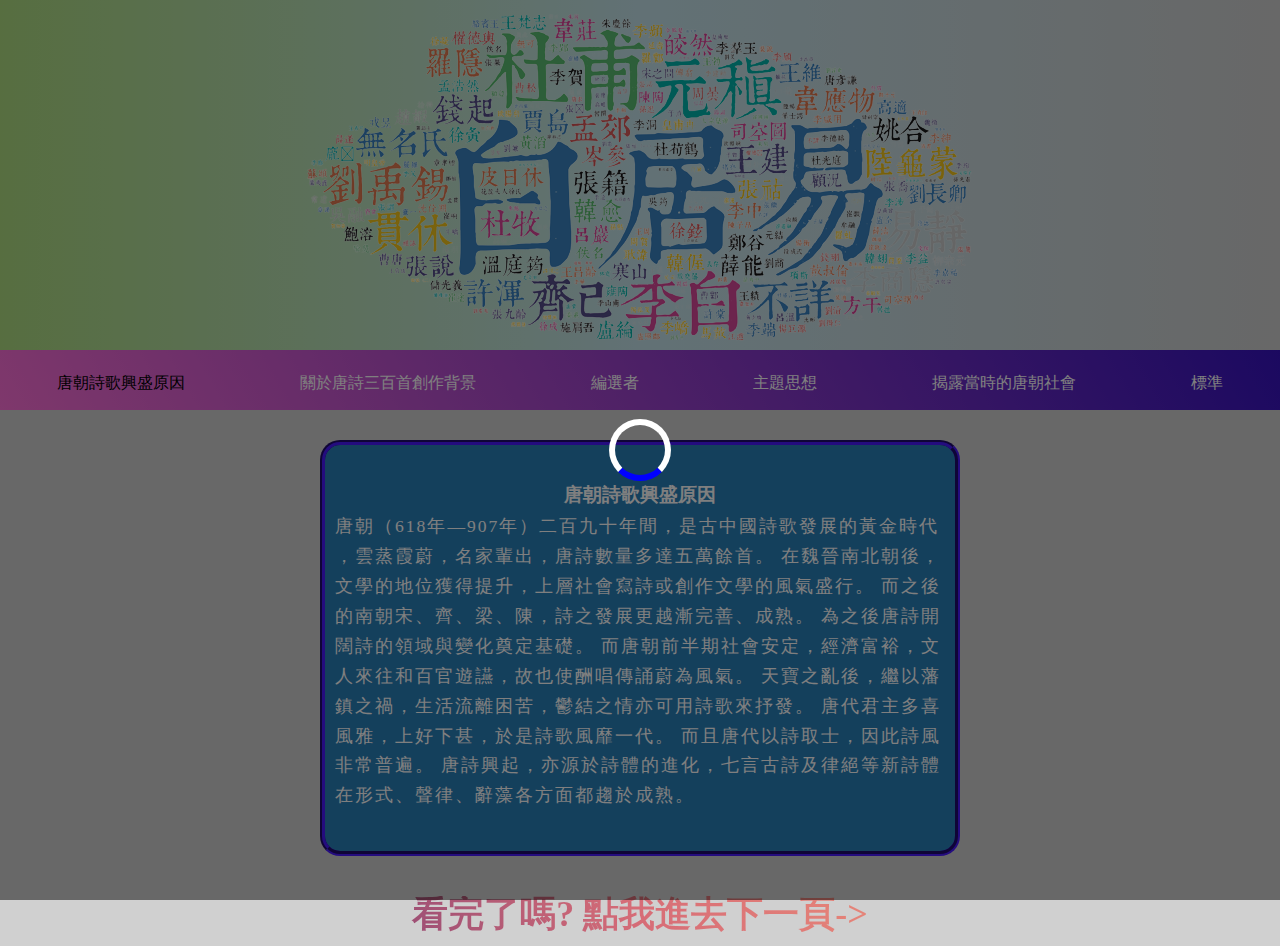
==== index.html @ d0178e9b "Update index.html" ====
<!DOCTYPE html>
<html lang="en">

    <head>
        <meta charset="UTF-8">
        <meta http-equiv="X-UA-Compatible" content="IE=edge">
        <meta name="viewport" content="width=device-width, initial-scale=1.0">
        <title>唐詩三百首</title>
        <link rel="stylesheet" href="css/common.css">
        <link rel="stylesheet" href="css/index.css">
    </head>

    <body>
        <div class="loader-background">
            <div class="load-box">
                <div class='loader'></div>
            </div>
            <!-- 唐詩詩人圖片 -->
            <div class="writer-name-image"></div>
            <!--唐詩三百首 Navigation -->
            <div class="tang-nav">
                <span class="nav-control">選單</span>
                <ol class="desc-nav ">
                    <li class="nav-item click" data-tab-click="#because">唐朝詩歌興盛原因</li>
                    <li class="nav-item" data-tab-click="#background">關於唐詩三百首創作背景</li>
                    <li class="nav-item" data-tab-click="#author">編選者</li>
                    <li class="nav-item" data-tab-click="#subject-matter">主題思想</li>
                    <li class="nav-item" data-tab-click="#tang-society">揭露當時的唐朝社會</li>
                    <li class="nav-item" data-tab-click="#normal">標準</li>
                </ol>
            </div>

            <div class="themes-describe-container">
                <ol class="nav-list block">
                    <li class="nav-item-describe show" id="because" data-show="#because">
                        <!--興盛原因-->
                        <section class="The-Tang-Dynasty">
                            <h2 class="describe title">唐朝詩歌興盛原因</h2>
                            <p class="tang-describe paragraph">
                                唐朝（618年—907年）二百九十年間，是古中國詩歌發展的黃金時代 ，雲蒸霞蔚，名家輩出，唐詩數量多達五萬餘首。
                                在魏晉南北朝後，文學的地位獲得提升，上層社會寫詩或創作文學的風氣盛行。
                                而之後的南朝宋、齊、梁、陳，詩之發展更越漸完善、成熟。 為之後唐詩開闊詩的領域與變化奠定基礎。
                                而唐朝前半期社會安定，經濟富裕，文人來往和百官遊讌，故也使酬唱傳誦蔚為風氣。
                                天寶之亂後，繼以藩鎮之禍，生活流離困苦，鬱結之情亦可用詩歌來抒發。
                                唐代君主多喜風雅，上好下甚，於是詩歌風靡一代。 而且唐代以詩取士，因此詩風非常普遍。
                                唐詩興起，亦源於詩體的進化，七言古詩及律絕等新詩體在形式、聲律、辭藻各方面都趨於成熟。
                            </p>
                        </section>
                    </li>
                    <li class="nav-item-describe" data-show="#background" id="background">
                        <!--主題唐詩三百首創作背景-->
                        <section class="themes-tang-poetry">
                            <h2 class="tang-poetry-title title">關於唐詩三百首創作背景</h2>
                            <p class="tang-poetry-background paragraph">是一部流傳甚廣的唐詩選集，由一位清朝學者通過篩選整理出來，
                                大部分是通俗易懂且膾炙人口，比較容易理解，經過一代一代流傳和不斷的整理，於是確定了唐詩三百首，
                                清代康熙年間，曹寅主持編訂的《全唐詩》，收錄詩約五萬餘首 ，常人難以全讀， 此後清代沈德潛（1673年—1769年）以《全唐詩》為藍本，
                                編選《唐詩別裁》及王士禎（1634年—1711年）《古詩選》、《唐賢三昧集》、《唐人萬首絕句選》為主，雜以其他唐詩選本。
                                於是，清代乾隆年間蘅塘退士以《唐詩別裁》為藍本，編選《唐詩三百首》收錄詩<strong>三百一十首</strong>
                                ，成為流傳最廣、影響最大的唐詩普及讀本。 於清乾隆二十九年（1764）完成。
                            </p>
                        </section>

                    </li>
                    <li class="nav-item-describe" data-show="#author" id="author">
                        <!-- 編選者 -->

                        <section class="describle-author-container">
                            <h2 class="author title">編選者</h2>
                            <div class="author-img-box">
                                <img src="image/1.jpg" alt="" class="author-img">
                            </div>
                            <div class="describle-author">
                                <table class="author-life-table">
                                    <thead>
                                        <tr>
                                            <th class="author-name" colspan="3">孫洙</th>
                                        </tr>
                                    </thead>
                                    <tbody>
                                        <tr>
                                            <td colspan="2">
                                                <hr>
                                                <span class="officials">大清山東鄒平縣知縣</span>
                                            </td>
                                        </tr>
                                        <tr>
                                            <th>籍貫</th>
                                            <td>
                                                <div class="author-city">江蘇無錫縣</div>
                                            </td>
                                        </tr>
                                        <tr>
                                            <th>字號</th>
                                            <td>字臨西，一字苓西，別號蘅塘退士</td>
                                        </tr>
                                        <tr>
                                            <th>出生</th>
                                            <td>康熙五十年（1711年）</td>
                                        </tr>
                                        <tr>
                                            <th>逝世</th>
                                            <td>乾隆四十三年（1778年）</td>
                                        </tr>
                                    </tbody>
                                </table>
                            </div>
                            <p class="writer-background paragraph">
                                自幼家貧，性敏好學，寒冬臘月讀書時，常握一木，謂木能生火可敵寒。
                                乾隆九年（1745）他考中順天舉人，授景山官學教習，出任上元縣教諭。
                                著有《蘅塘漫稿》。 乾隆二十八年春，孫洙與他的繼室夫人徐蘭英相互商榷，開始編選《唐詩三百首》。
                            </p>
                        </section>


                    </li>
                    <li class="nav-item-describe" data-show="#subject-matter" id="subject-matter">
                        <!-- 唐詩主題思想 -->
                        <section class="normal">
                            <h2 class="subject-matter title">主題思想</h2>
                            <p class="subject-matter-range paragraph">
                                《唐詩三百首》的題材可謂是相當廣泛
                                ，其中最多的是寫詩人自身的生活感受和情趣，
                                包括仕宦出處、憂國憂民、遷謫退隱、感傷身世、羈旅遊覽、
                                登臨懷古、親朋聚散、歡會相思。 以至酬贈應答、聽音樂、題畫圖等，
                                無所不有。 在表現社會現實方面，則涉及國家喪亂、
                                人民苦難、邊塞從軍、閨中憶念、男女愛情、烈女遊子。
                                以至宮廷朝會、帝王生活、宮女怨情等，方面也多種多樣。
                            </p>
                        </section>

                    </li>
                    <li class="nav-item-describe" data-show="#tang-society" id="tang-society">
                        <!-- 揭露當時的唐朝社會 -->
                        <section class="expose-tang-society">
                            <h2 class="expose-tang-society-title title">揭露當時的唐朝社會</h2>
                            <p class="expose-society-describe paragraph">
                                《唐詩三百首》中的作品廣泛而深刻地反映了唐代的社會風貌，
                                表現出新的藝術和思想特色。 唐代詩歌，尤其是盛唐詩歌的一個重要主題，
                                是強烈地追求"濟蒼生安社稷”的理想， 無比嚮往建功立業的不凡生活。
                                大量詩作就是表達作者的政治理想的，充滿積極樂觀的精神。
                                有一些揭露社會矛盾、同情人民疾苦的詩篇。這些作品對於統治階層的黑暗，
                                大膽地給以揭露和譴責，或委婉譏諷，或尖銳揭發。 作品還提出了婦女問題、
                                商人問題以及其他社會問題 ，如描寫宮女生活的詩篇，
                                一方面寫出了這些失去青春和自由的女子的哀怨， 另一方面也反映了宮廷中爭寵奪愛、勾心鬥角的現象。

                        </section>
                    </li>
                    <li class="nav-item-describe" data-show="#normal" id="normal">
                        <!-- 唐詩選用標準 -->
                        <section class="normal-container">
                            <h2 class="tang-society-normal-title title">唐詩選用標準</h2>
                            <p class="tang-society-normal paragraph">
                                《唐詩三百首》的選詩標准其實很簡單，即序中所說“專就唐詩中膾炙人口之作，
                                擇其尤要者”，所以既選了不少名家的名作，也選了一些非名家的名作。
                                後者如王灣的《次北固山下》，崔顥的《黃鶴樓》，陳陶的《隴西行》等。
                                編者選詩不受什麼神韻、格調、性靈之類門戶之見的束縛，他只是選那些內容上能打動人心、
                                藝術上又細膩入微地寫出了“人人心中所有，筆下所無”的心靈實感的名篇佳作。
                                特別是對於愛情詩，沈德潛就囿於“和性情，厚人倫”的傳統詩教，
                                他編的《唐詩別裁》對李商隱那些膾炙人口的愛情詩一首不選；
                                而《唐詩三百首》就能打破這種偏見，
                                不僅選了李商隱的《無題》《錦瑟》詩共七首，而且還選了杜牧的《贈別二首》和《遣懷》，這是他比沈德潛高明的地方。
                                所以書中所選少見宗派意識和個人偏好，而能兼顧各種流派和風格。
                                全書雖只選三百餘首，但包括了樂府、古詩和律詩、絕句各種體制。
                                入選作品上自初唐，下迄唐末。各體、
                                各家作品分門別類，井然有序，相映成章，諸體並陳，眾家爭艷，唐詩概貌盡收眼底。
                        </section>

                    </li>

                </ol>

            </div>

            <div class="next-box">
                <a href="pagination.html" class="next-one" target="_blank">看完了嗎? 點我進去下一頁-></a>
            </div>
        </div>

        <!---https://baike.baidu.com/item/%E5%94%90%E8%AF%97%E4%B8%89%E7%99%BE%E9%A6%96/18677#3-->

        <!-- https://zh.m.wikipedia.org/zh-tw/%E5%94%90%E8%AF%97-->





        <!---
            這隻api 沒有的作者
            "杜秋娘"
            1: "韓弘"
            2: "賀知章"
            3: "劉慎虛"
            4: "邱為"
            5: "僧皎然"
            6: "唐玄宗"
            
           -->
        <script type="text/javascript" src="js/index.js"> </script>



    </body>

</html>
---- css/common.css ----
html, body, div, span,  iframe,
h1, h2, h3, h4, h5, h6, p,
a, address,  code, em, img, kbd, strong, ol, ul, li, form, label,
table, caption, tbody, tfoot, thead, tr, th, td,
article, aside, canvas, embed, 
figure, figcaption, footer, header, 
menu, nav,  section, audio, video {
	margin: 0;
	padding: 0;
	border: 0;
	font-size: 100%;
	font: inherit;
	vertical-align: baseline;
}
/* HTML5 display-role reset for older browsers */
article, aside, figcaption, figure, 
footer, header, menu, nav, section {
	display: block;
}
body {
	line-height: 1;
}
ol, ul {
	list-style: none;
}

table {
	border-collapse: collapse;
	border-spacing: 0;
}
img{
    width: 100%;
	height: 100%;
    display: block;
}
a{
    text-decoration: none;
}
---- css/index.css ----
:root {
        --relative: relative;
        --absolute: absolute;
        --fixed: fixed;
        --wd: 100%;
        --height: 100%;
        --box: border-box;
        --flex: flex;
        --bgc-one: #2980b9;
        --bgc-two: #c0392b;
        --bgc-three: #fe70d8;
        --bgc-four: #3713c1;
        --bgc-five: #D0D0D0;
        --none: none;
        --center: center;
    }

    html,
    body {
        height: var(--height);
    }

    body {
        background-color: var(--bgc-five);
    }

    /*載入動畫*/
    .loader-background {
        position: var(--relative);
        z-index: 10;
        width: var(--wd);
    }

    .load-box {
        position: var(--fixed);
        top: 0;
        left: 0;
        height: var(--height);
        display: var(--flex);
        justify-content: var(--center);
        align-items: var(--center);
        width: var(--wd);
        background-color: rgba(0, 0, 0, 0.5);
        z-index: 10;
    }

    .loader {
        width: 50px;
        height: 50px;
        border-radius: 50%;
        border: 6px solid #fff;
        border-bottom: 6px solid #0000ff;
        animation: LoadAnimation 1.5s linear infinite;
        z-index: 10;
    }

    @keyframes LoadAnimation {
        0% {
            transform: rotate(0deg);
        }

        100% {
            transform: rotate(360deg);
        }
    }

    .load {
        display: var(--none);
        z-index: 1;
    }

    /*tang-nav 樣式*/
    .tang-nav {
        position: var(--relative);
        height: 60px;
        box-sizing: var(--box);
        background: linear-gradient(60deg, var(--bgc-three), var(--bgc-four));

    }

    .nav-control {
        position: var(--absolute);
        display: block;
        right: 0;
        padding: 25px 5px;
        color: #fff;
        display: var(--none);
    }

    .tang-nav .desc-nav {
        display: var(--flex);
        justify-content: space-around;
        align-items: var(--center);
        color: #fff;
    }

    .tang-nav .desc-nav .nav-item {
        padding: 25px 0;
        cursor: pointer;
    }

    .click {
        color: #000;
    }

    /*唐朝詩歌興盛樣式*/
    .themes-describe-container {
        position: var(--relative);
        z-index: -1;
        width: var(--wd);
        max-width: var(--wd);
        box-sizing: var(--box);
    }

    .nav-list {
        padding: 30px 0;
    }

    .nav-list .nav-item-describe {
        padding: 40px 10px;
        margin: 0 auto 10px auto;
        width: 50%;
        box-sizing: var(--box);
        border-radius: 20px;
        transition: 0.5s;
        background-color: var(--bgc-one);
        border: 5px groove var(--bgc-four);
        display: var(--none);

    }

    .show[data-show] {
        display: block;
    }

    @keyframes fadeInAnimation {
        0% {
            opacity: 0;
        }

        100% {
            opacity: 1;
        }
    }

    .nav-list .nav-item-describe:nth-child(even) {
        border: 10px double var(--bgc-two);
        background-color: var(--bgc-two);
    }

    .active {
        animation: fadeInAnimation 1.5s;
    }

    .writer-name-image {
        width: var(--wd);
        height: 350px;
        background: url('/image/tang.png') no-repeat center, linear-gradient(90deg, #AEDD81, #c4e3eb, #D0D0D0);
    }

    .describle-author-container {
        position: var(--relative);
        display: var(--flex);
        flex-wrap: wrap;
    }

    .author {
        position: var(--absolute);
        top: -25px;
        left: 45%;
    }

    .describle-author-container .author-img-box {
        width: 30%;
        padding-bottom: 10px;
    }

    .describle-author {
        width: calc(var(--wd) - 30%);
        box-sizing: var(--box);
        padding-bottom: 10px;
    }

    .author-life-table {
        width: var(--wd);
        height: var(--height);
        background-color: #dbf6ea;
        text-align: var(--center);
    }

    .author-life-table th {
        padding: 7px 10px;
        color: #202122;
        font-weight: bolder;
    }

    .author-life-table tr {
        border: 1px solid rgb(234, 236, 240);
    }

    .author-life-table .author-name {
        color: #000;
        font-size: 120%;
        background-color: #ffffdd;
        padding: 7px 10px;
        text-align: var(--center);
        font-weight: bolder;
    }

    .author-life-table .officials {
        display: block;
        padding: 7px 10px;
        text-align: var(--center);
        font-weight: bold;
        font-size: 110%;
        background-color: #cddbeb;
    }

    /*paragraph 段落p文字內容*/
    .nav-item-describe .paragraph {
        letter-spacing: 2px;
        line-height: 1.7;
        font-size: 110%;
        color: #fff;
    }

    .title {
        padding-bottom: 8px;
        font-size: 120%;
        font-weight: bolder;
        text-align: var(--center);
        color: #fff;
    }

    .subject-matter-range,
    .expose-society-describe {
        margin: 50px;
    }

    .next-box {
        height: 50px;
        text-align: var(--center);

    }

    .next-box .next-one {
        display: block;
        cursor: pointer;
        background: linear-gradient(60deg, #3a1c71, #d76d77, #ffaf7b);
        background-clip: text;
        -webkit-background-clip: text;
        color: transparent;
        font-size: 36px;
        font-weight: bolder;
    }

    @media(min-width:360px) and (max-width:768px) {
        .writer-name-image {
            max-width: var(--wd);
            height: 150px;
            background: url('/shiji_project/image/tang.png') no-repeat center, linear-gradient(90deg, #AEDD81, #c4e3eb, #D0D0D0);
            background-size: contain;
        }

        .nav-control {
            display: block;
            position: relative;
            text-align: center;
            padding: 20px 0;
            font-size: 1.5em;
            cursor: pointer;
        }

        .tang-nav .desc-nav {
            flex-direction: column;
            justify-content: center;
            transition: 0.3s ease-in-out;
            display: var(--none);

        }

        .desc-nav .nav-item {
            width: 100%;
            background-color: purple;
            text-align: center;
        }

        .desc-nav.block {
            display: block;
        }


    }
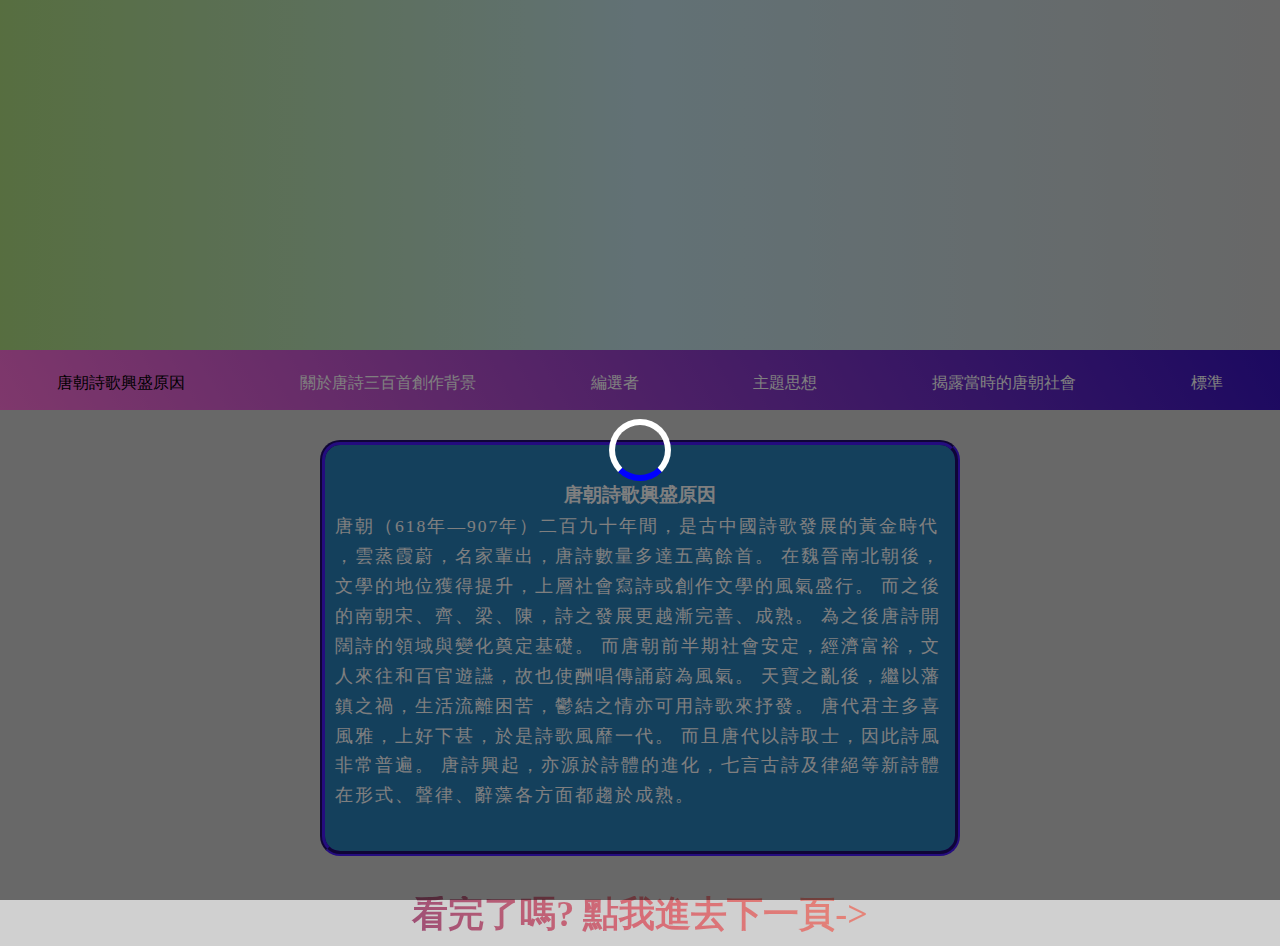
==== commit c9564253: "Update index.html" ====
--- a/index.html
+++ b/index.html
@@ -67,7 +67,7 @@
                         <section class="describle-author-container">
                             <h2 class="author title">編選者</h2>
                             <div class="author-img-box">
-                                <img src="image/1.jpg" alt="" class="author-img">
+                                <img src="https://github.com/yes66395/shijiproject/blob/main/image/tang.png?raw=true" alt="" class="author-img">
                             </div>
                             <div class="describle-author">
                                 <table class="author-life-table">
--- a/css/index.css
+++ b/css/index.css
@@ -155,7 +155,7 @@
     .writer-name-image {
         width: var(--wd);
         height: 350px;
-        background: url('/image/tang.png') no-repeat center, linear-gradient(90deg, #AEDD81, #c4e3eb, #D0D0D0);
+        background: url('./image/tang.png') no-repeat center, linear-gradient(90deg, #AEDD81, #c4e3eb, #D0D0D0);
     }
 
     .describle-author-container {
